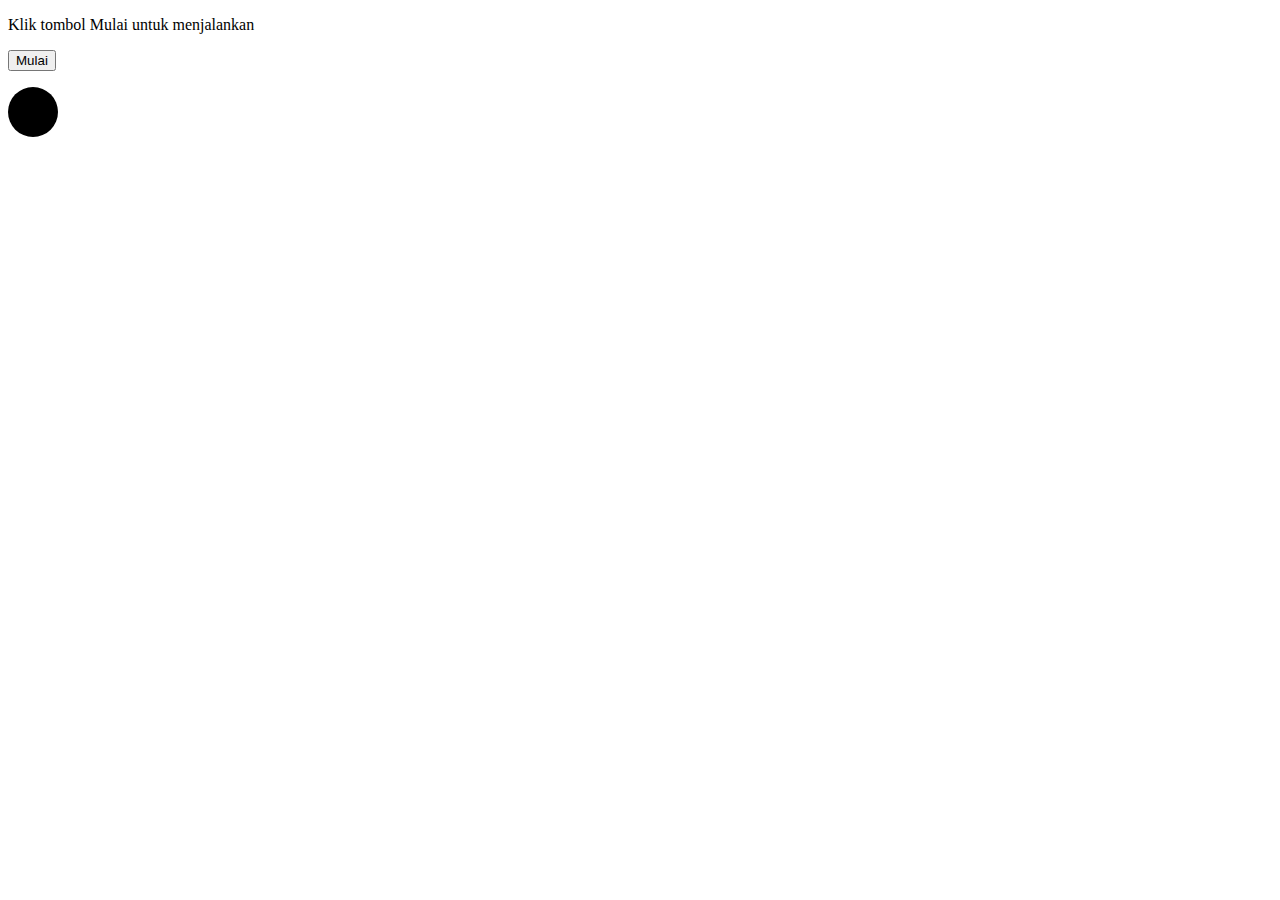
==== index.html @ 34c10b7c "tugas_1_E1E115035_MUH.FARID FACHRONI" ====
<!DOCTYPE html>
<html>
<style>
#animate {
  /*margin-left: 87%;*/
  width: 50px;
  height: 50px;
  border-radius: 50%;
  position: absolute;
  background-color: black;
}
</style>
<body>

<p>
<body>
    <form>
      <p id="text">Klik tombol Mulai untuk menjalankan</p>
      <input type="button" value="Mulai" onclick="jlnbola();" />
  </form>
    </body>
</p> 

<div id ="animate"><div id="anime"></div></div>
</div>


<script>
function jlnbola() {
  var elem = document.getElementById("animate");   
  var pos = 0;
  var x = 0;
  var xx = 0;
  var y = 0; 
  var id = setInterval(frame, 50);
  function frame(){
    if (pos == 77) {
      clearInterval(id);
    } 
    else {
      pos++;
      xx+=20;
      elem.style.top = (200 + y) + 'px'; 
      elem.style.left = xx + 'px'; 
      x = x + 0.5;
      y = 50*Math.sin(x);
    }
  }
}
</script>
</body>    
</html>
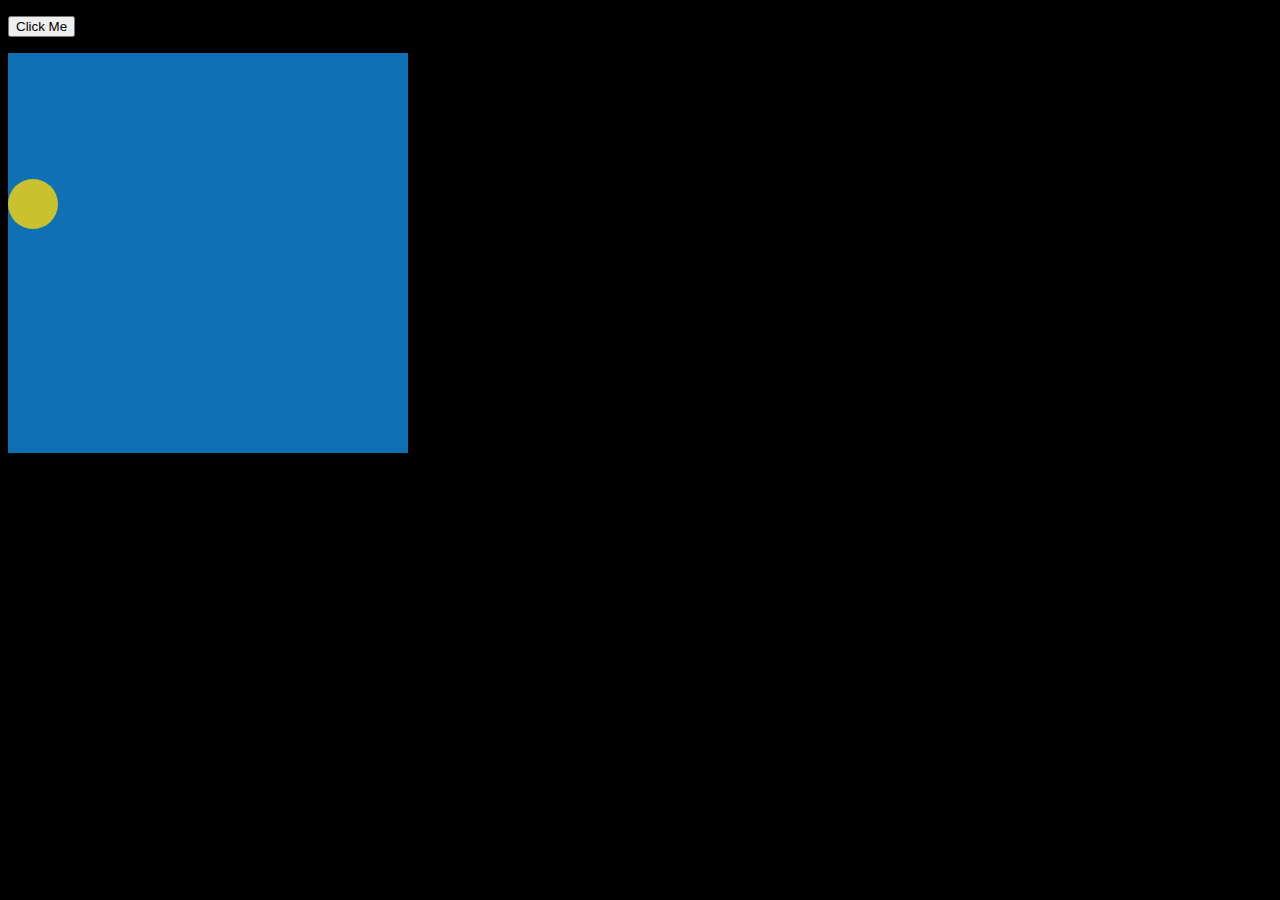
==== commit fb39bfad: "Tugas1_E1E115032_MUH. AGUS PRIYOGO" ====
--- a/index.html
+++ b/index.html
@@ -1,52 +1,79 @@
-<!DOCTYPE html>
-<html>
-<style>
-#animate {
-  /*margin-left: 87%;*/
-  width: 50px;
-  height: 50px;
-  border-radius: 50%;
-  position: absolute;
-  background-color: black;
-}
-</style>
-<body>
-
-<p>
-<body>
-    <form>
-      <p id="text">Klik tombol Mulai untuk menjalankan</p>
-      <input type="button" value="Mulai" onclick="jlnbola();" />
-  </form>
-    </body>
-</p> 
-
-<div id ="animate"><div id="anime"></div></div>
-</div>
-
-
-<script>
-function jlnbola() {
-  var elem = document.getElementById("animate");   
-  var pos = 0;
-  var x = 0;
-  var xx = 0;
-  var y = 0; 
-  var id = setInterval(frame, 50);
-  function frame(){
-    if (pos == 77) {
-      clearInterval(id);
-    } 
-    else {
-      pos++;
-      xx+=20;
-      elem.style.top = (200 + y) + 'px'; 
-      elem.style.left = xx + 'px'; 
-      x = x + 0.5;
-      y = 50*Math.sin(x);
-    }
-  }
-}
-</script>
-</body>    
+<!DOCTYPE html>
+<html>
+<style>
+#container {
+  width: 400px;
+  height: 400px;
+  position: relative;
+  background: rgb(16,112,180); //blue
+}
+#animate {
+  /*margin-left: 87%;*/
+  width: 50px;
+  height: 50px;
+  border-radius: 50%;
+  position: absolute;
+  background: rgb(202,193,47); //yellow
+}
+
+</style>
+<body style="background-color: #000000">
+
+<p>
+  <button type="submit" onclick="myMove()">Click Me</button>
+</p>
+
+<div id ="container">
+</br>
+</br>
+</br>
+</br>
+</br>
+</br>
+</br>
+    <div id ="animate"></div>
+    <!-- <div id ="animate3"></div> -->
+
+</div>
+
+<script>
+function myMove() {
+  var elem = document.getElementById("animate");   
+  var pos = 0;
+  var x = 0;
+  var xx = 0;
+  var gerak = 10;
+  var posg = 1;
+  var y = 0; 
+  var id = setInterval(frame, 30);
+  function frame() {
+    if (pos == 1000) {
+      clearInterval(id);
+      
+    }
+    else
+    {
+      pos = pos + posg;
+      elem.style.top = (150 + y) + 'px'; 
+      elem.style.left = xx + 'px'; 
+      x = x + 0.5;
+      xx = xx + gerak;
+      if(pos == 35)
+      {
+        gerak = -10;
+        posg = -1;
+        
+      }else if(pos == 0)
+      {
+        gerak = 10;
+        posg = 1;        
+      }
+      y = 75*Math.sin(2*Math.PI-x);
+    }
+  }
+}
+//--------------------------------
+</script>
+
+</body>
 </html>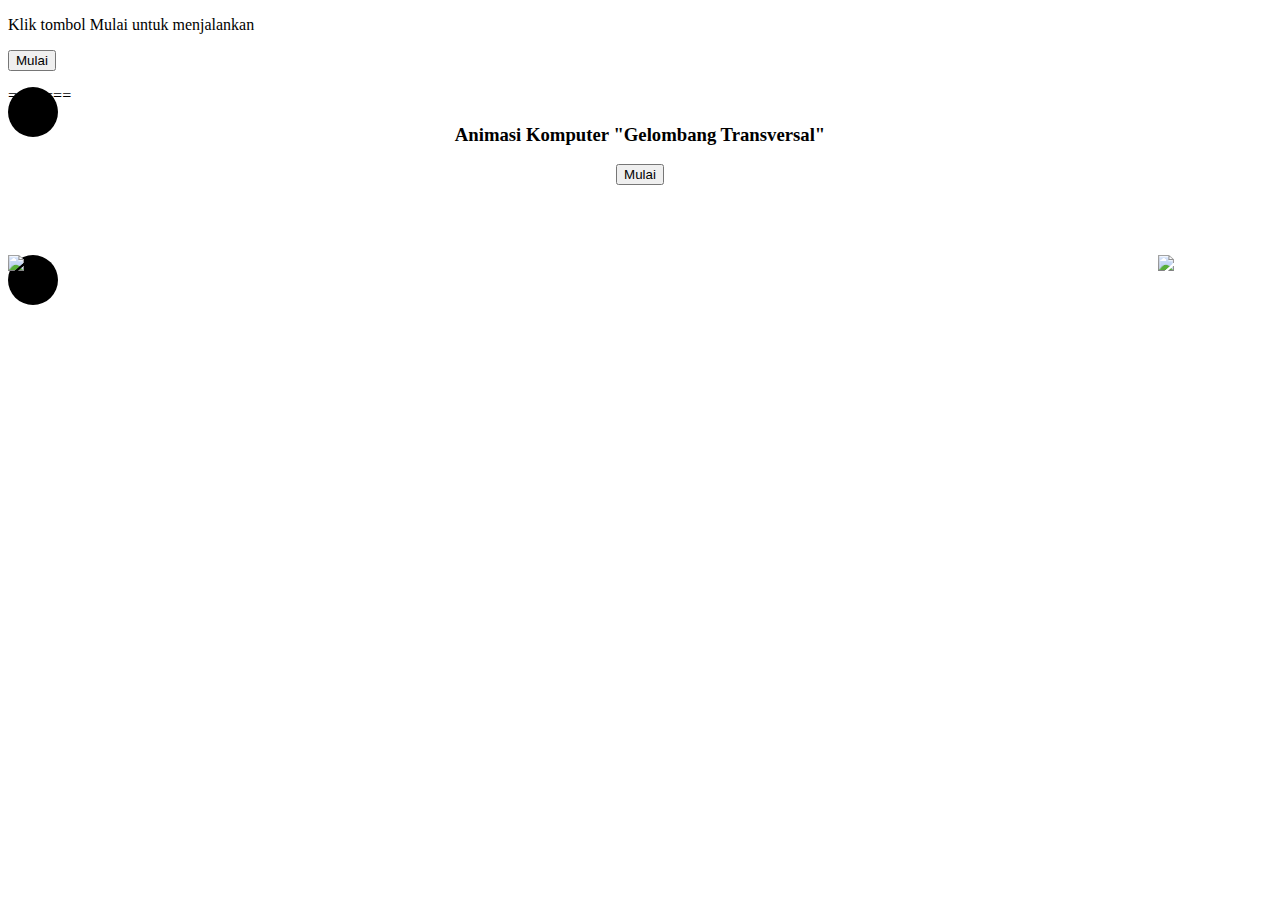
==== commit 72c22fab: "Merge pull request #55 from faridfachroni/master" ====
--- a/index.html
+++ b/index.html
@@ -1,79 +1,135 @@
-<!DOCTYPE html>
-<html>
-<style>
-#container {
-  width: 400px;
-  height: 400px;
-  position: relative;
-  background: rgb(16,112,180); //blue
-}
-#animate {
-  /*margin-left: 87%;*/
-  width: 50px;
-  height: 50px;
-  border-radius: 50%;
-  position: absolute;
-  background: rgb(202,193,47); //yellow
-}
-
-</style>
-<body style="background-color: #000000">
-
-<p>
-  <button type="submit" onclick="myMove()">Click Me</button>
-</p>
-
-<div id ="container">
-</br>
-</br>
-</br>
-</br>
-</br>
-</br>
-</br>
-    <div id ="animate"></div>
-    <!-- <div id ="animate3"></div> -->
-
-</div>
-
-<script>
-function myMove() {
-  var elem = document.getElementById("animate");   
-  var pos = 0;
-  var x = 0;
-  var xx = 0;
-  var gerak = 10;
-  var posg = 1;
-  var y = 0; 
-  var id = setInterval(frame, 30);
-  function frame() {
-    if (pos == 1000) {
-      clearInterval(id);
-      
-    }
-    else
-    {
-      pos = pos + posg;
-      elem.style.top = (150 + y) + 'px'; 
-      elem.style.left = xx + 'px'; 
-      x = x + 0.5;
-      xx = xx + gerak;
-      if(pos == 35)
-      {
-        gerak = -10;
-        posg = -1;
-        
-      }else if(pos == 0)
-      {
-        gerak = 10;
-        posg = 1;        
-      }
-      y = 75*Math.sin(2*Math.PI-x);
-    }
-  }
-}
-//--------------------------------
-</script>
-
-</body>
+
+<!DOCTYPE html>
+<html>
+<style>
+#animate {
+  /*margin-left: 87%;*/
+  width: 50px;
+  height: 50px;
+  border-radius: 50%;
+  position: absolute;
+  background-color: black;
+}
+</style>
+<body>
+
+<p>
+<body>
+    <form>
+      <p id="text">Klik tombol Mulai untuk menjalankan</p>
+      <input type="button" value="Mulai" onclick="jlnbola();" />
+  </form>
+    </body>
+</p> 
+
+<div id ="animate"><div id="anime"></div></div>
+</div>
+
+
+<script>
+function jlnbola() {
+  var elem = document.getElementById("animate");   
+  var pos = 0;
+  var x = 0;
+  var xx = 0;
+  var y = 0; 
+  var id = setInterval(frame, 50);
+  function frame(){
+    if (pos == 77) {
+      clearInterval(id);
+    } 
+    else {
+      pos++;
+      xx+=20;
+      elem.style.top = (200 + y) + 'px'; 
+      elem.style.left = xx + 'px'; 
+      x = x + 0.5;
+      y = 50*Math.sin(x);
+    }
+  }
+}
+</script>
+</body>
+</html>
+=======
+<!DOCTYPE html>
+<html>
+<style>
+#container {
+  width: 1200px;
+  height: 400px;
+  position: relative
+}
+#animate, #animate2{
+  width: 50px;
+  height: 50px;
+  border-radius: 50%;
+  position: absolute;
+}
+
+#animate2{
+	float: right;
+	position: relative;
+}
+</style>
+<body>
+
+<p>
+<body>
+    <form>
+      <center><h3>Animasi Komputer "Gelombang Transversal"</h3>
+      <input type="button" value="Mulai" onclick="myMove();" /></center>
+  </form>
+    </body>
+
+</p> 
+
+<div id ="container" >
+<br>
+<br>
+<br>
+<div id ="animate"><div id="anime"><img src="pink.png"></div></div>
+<div id ="animate2"><div id="anime2"><img src="EE.png"></div></div>
+</div>
+
+<script>
+
+function myMove() {
+  var elem = document.getElementById("animate");   
+  var pos = 0;
+  var x = 0;
+  var y = 0; 
+  var id = setInterval(frame, 100);
+  function frame(){
+    if (pos == 30) {
+      clearInterval(id);
+    } else {
+      pos++;
+      elem.style.top = (200 + y) + 'px'; 
+      elem.style.left = x + 'px'; 
+      x = x + 45;
+      y = 100*Math.sin(Math.cos(x));
+    }
+  }
+  
+  var elem2 = document.getElementById("animate2");   
+  var pos2 = 30;
+  var x2 = 0;
+  var y2 = 0; 
+  elem2.style.position = 'absolute'; 
+  var id2 = setInterval(frame2, 100);
+  function frame2(){
+    if (pos2 == 0) {
+      clearInterval(id2);
+    } else {
+      pos2--;
+      elem2.style.top = (200 + y2) + 'px'; 
+      elem2.style.right = x2 + 'px'; 
+      x2 = x2 + 45;
+      y2 = 100*Math.sin(Math.cos(x2));
+    }
+  }
+}
+</script>
+</body>    
 </html>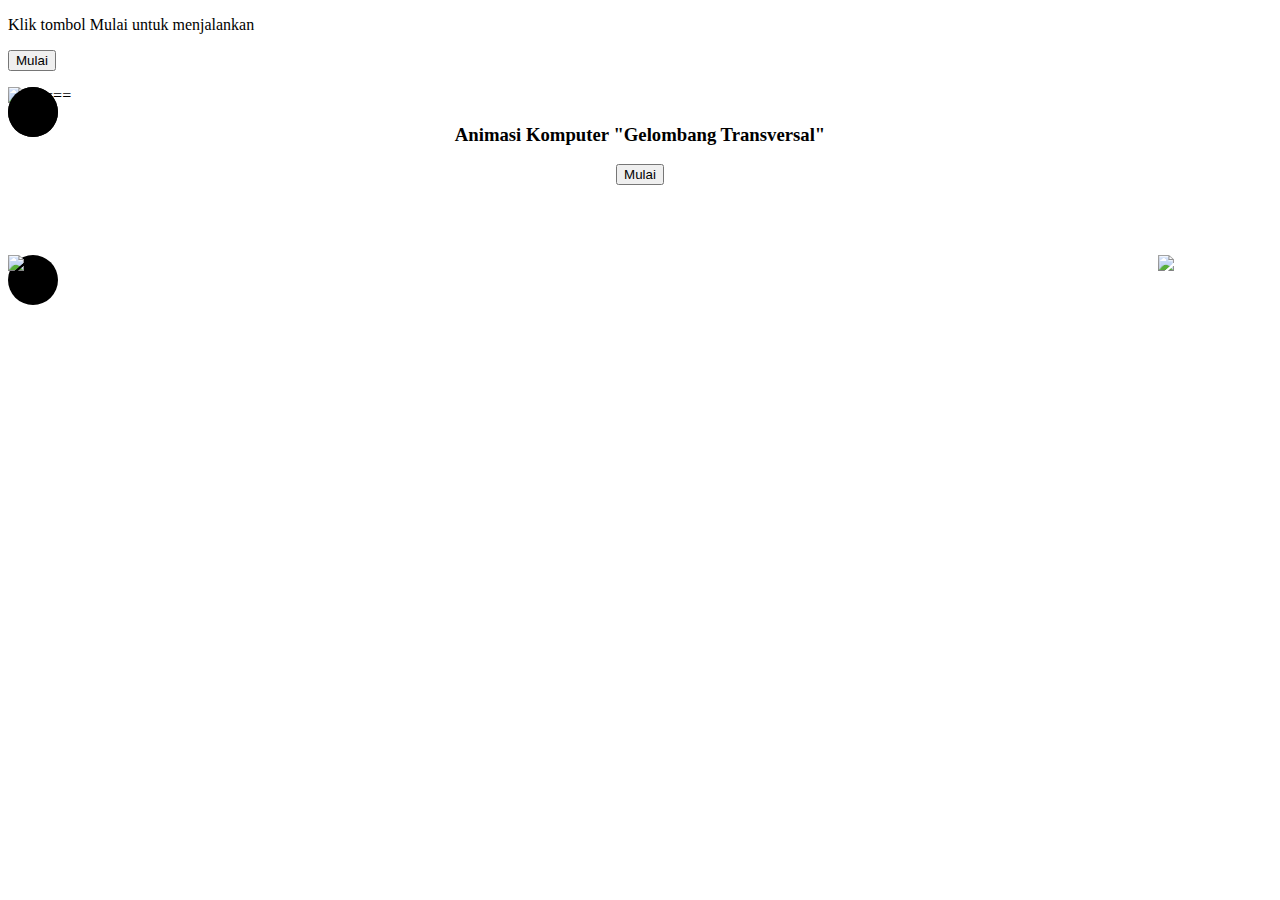
==== commit c7665330: "Merge cd5d6c4da96ba5bb72fb23f8465dbdab69027f8c into e82afffe399995b80bbc56f4f0653a059b17fef3" ====
--- a/index.html
+++ b/index.html
@@ -22,6 +22,7 @@
     </body>
 </p> 
 
+<div id ="animate"><div id="anime"><img src="vb.jpg"></div></div>
 <div id ="animate"><div id="anime"></div></div>
 </div>
 
@@ -45,6 +46,33 @@
       elem.style.left = xx + 'px'; 
       x = x + 0.5;
       y = 50*Math.sin(x);
+      if (xx==1500) {
+        jlnbola1();
+      }
+    }
+  }
+}
+function jlnbola1() {
+  var elem = document.getElementById("animate");   
+  var pos = 0;
+  var x = 0;
+  var xx = 1500;
+  var y = 0; 
+  var id = setInterval(frame, 50);
+  function frame(){
+    if (pos == 77) {
+      clearInterval(id);
+    } 
+    else {
+      pos++;
+      xx-=20;
+      elem.style.top = (200 + y) + 'px'; 
+      elem.style.left = xx + 'px'; 
+      x = x + 0.5;
+      y = 50*Math.sin(x);
+      if (xx==0) {
+        jlnbola();
+      }
     }
   }
 }
@@ -127,6 +155,7 @@
       elem2.style.right = x2 + 'px'; 
       x2 = x2 + 45;
       y2 = 100*Math.sin(Math.cos(x2));
+
     }
   }
 }
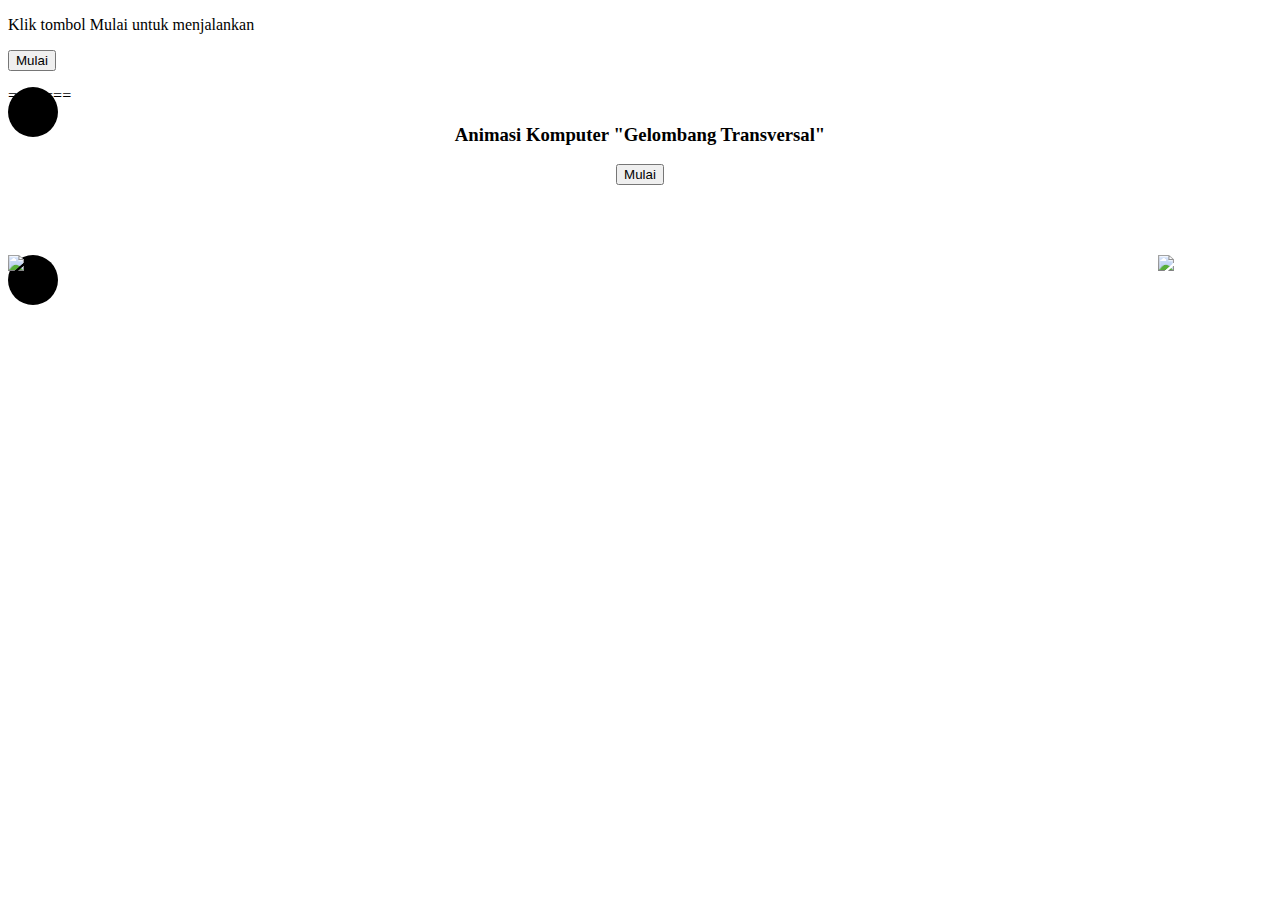
==== commit a7656a42: "Merge pull request #1 from natalisransi/master" ====
--- a/index.html
+++ b/index.html
@@ -22,7 +22,6 @@
     </body>
 </p> 
 
-<div id ="animate"><div id="anime"><img src="vb.jpg"></div></div>
 <div id ="animate"><div id="anime"></div></div>
 </div>
 
@@ -46,33 +45,6 @@
       elem.style.left = xx + 'px'; 
       x = x + 0.5;
       y = 50*Math.sin(x);
-      if (xx==1500) {
-        jlnbola1();
-      }
-    }
-  }
-}
-function jlnbola1() {
-  var elem = document.getElementById("animate");   
-  var pos = 0;
-  var x = 0;
-  var xx = 1500;
-  var y = 0; 
-  var id = setInterval(frame, 50);
-  function frame(){
-    if (pos == 77) {
-      clearInterval(id);
-    } 
-    else {
-      pos++;
-      xx-=20;
-      elem.style.top = (200 + y) + 'px'; 
-      elem.style.left = xx + 'px'; 
-      x = x + 0.5;
-      y = 50*Math.sin(x);
-      if (xx==0) {
-        jlnbola();
-      }
     }
   }
 }
@@ -155,7 +127,6 @@
       elem2.style.right = x2 + 'px'; 
       x2 = x2 + 45;
       y2 = 100*Math.sin(Math.cos(x2));
-
     }
   }
 }
